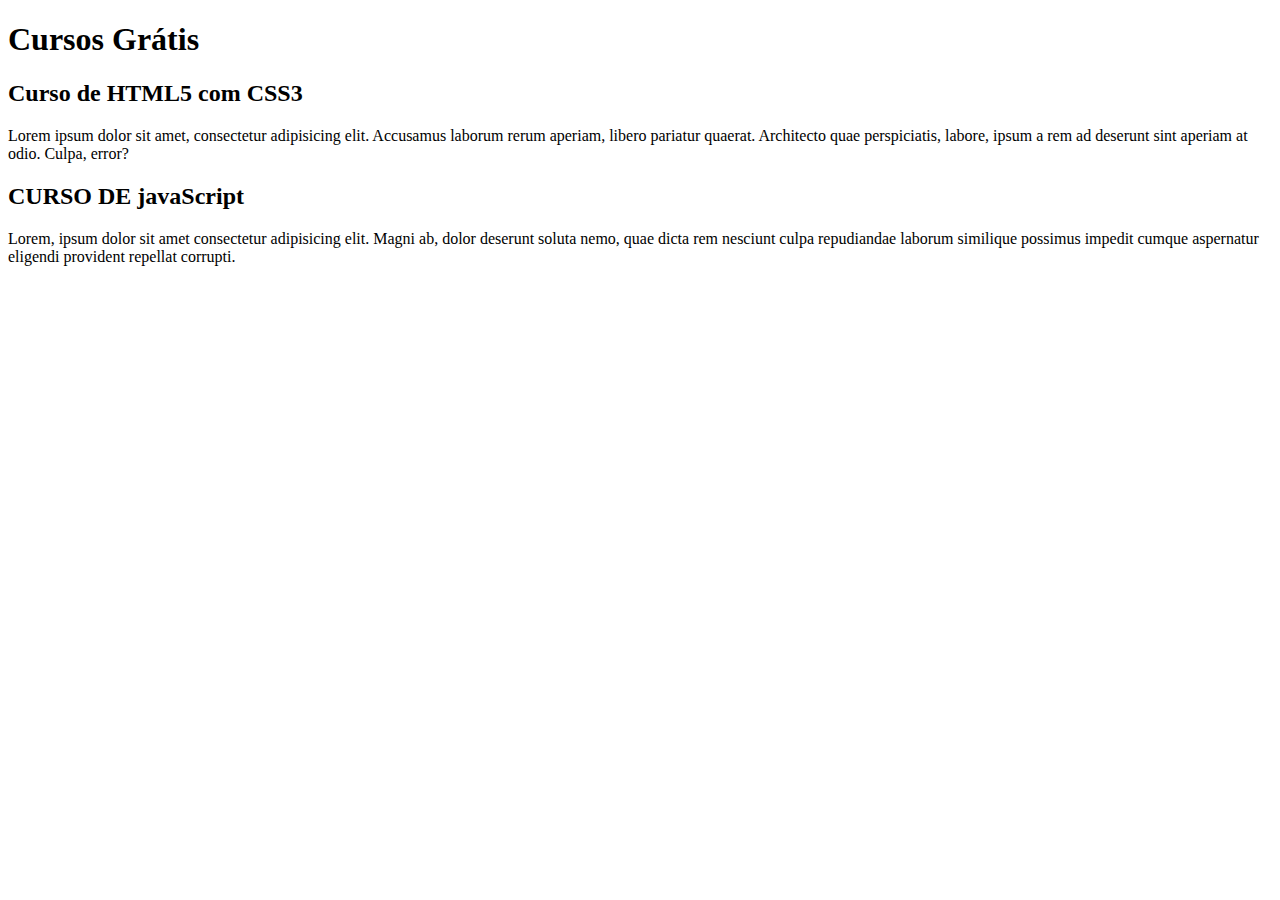
==== index.html @ 9913e0e5 "Comecei a escrever conteúdo" ====
<!DOCTYPE html>
<html lang="pt-br">
<head>
    <meta charset="UTF-8">
    <meta http-equiv="X-UA-Compatible" content="IE=edge">
    <meta name="viewport" content="width=device-width, initial-scale=1.0">
    <title>Titulo do Site</title>
</head>
<body>
    <main>
        <header>
            <h1>Cursos Grátis</h1>
        </header>
        <article>
            <h2>Curso de HTML5 com CSS3</h2>
            <p>Lorem ipsum dolor sit amet, consectetur adipisicing elit. Accusamus laborum rerum aperiam, libero pariatur quaerat. Architecto quae perspiciatis, labore, ipsum a rem ad deserunt sint aperiam at odio. Culpa, error?</p>
        </article>
        <article>
            <h2>CURSO DE javaScript</h2>
            <p>Lorem, ipsum dolor sit amet consectetur adipisicing elit. Magni ab, dolor deserunt soluta nemo, quae dicta rem nesciunt culpa repudiandae laborum similique possimus impedit cumque aspernatur eligendi provident repellat corrupti.</p>
        </article>
    </main>
</body>
</html>
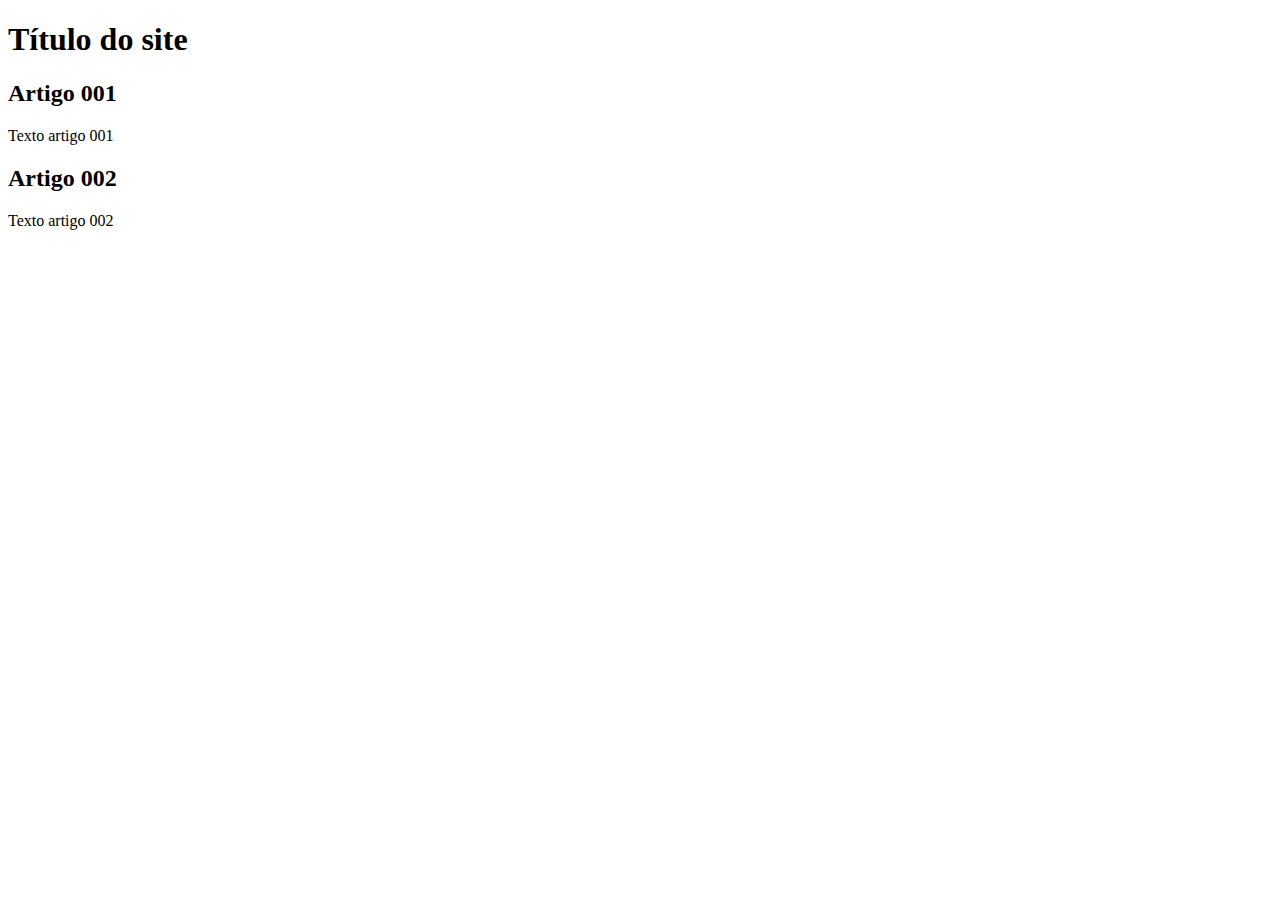
==== commit ce355687: "Atualização de página Master" ====
--- a/index.html
+++ b/index.html
@@ -9,15 +9,15 @@
 <body>
     <main>
         <header>
-            <h1>Cursos Grátis</h1>
+            <h1>Título do site</h1>
         </header>
         <article>
-            <h2>Curso de HTML5 com CSS3</h2>
-            <p>Lorem ipsum dolor sit amet, consectetur adipisicing elit. Accusamus laborum rerum aperiam, libero pariatur quaerat. Architecto quae perspiciatis, labore, ipsum a rem ad deserunt sint aperiam at odio. Culpa, error?</p>
+            <h2>Artigo 001</h2>
+            <p>Texto artigo 001</p>
         </article>
         <article>
-            <h2>CURSO DE javaScript</h2>
-            <p>Lorem, ipsum dolor sit amet consectetur adipisicing elit. Magni ab, dolor deserunt soluta nemo, quae dicta rem nesciunt culpa repudiandae laborum similique possimus impedit cumque aspernatur eligendi provident repellat corrupti.</p>
+            <h2>Artigo 002</h2>
+            <p>Texto artigo 002</p>
         </article>
     </main>
 </body>
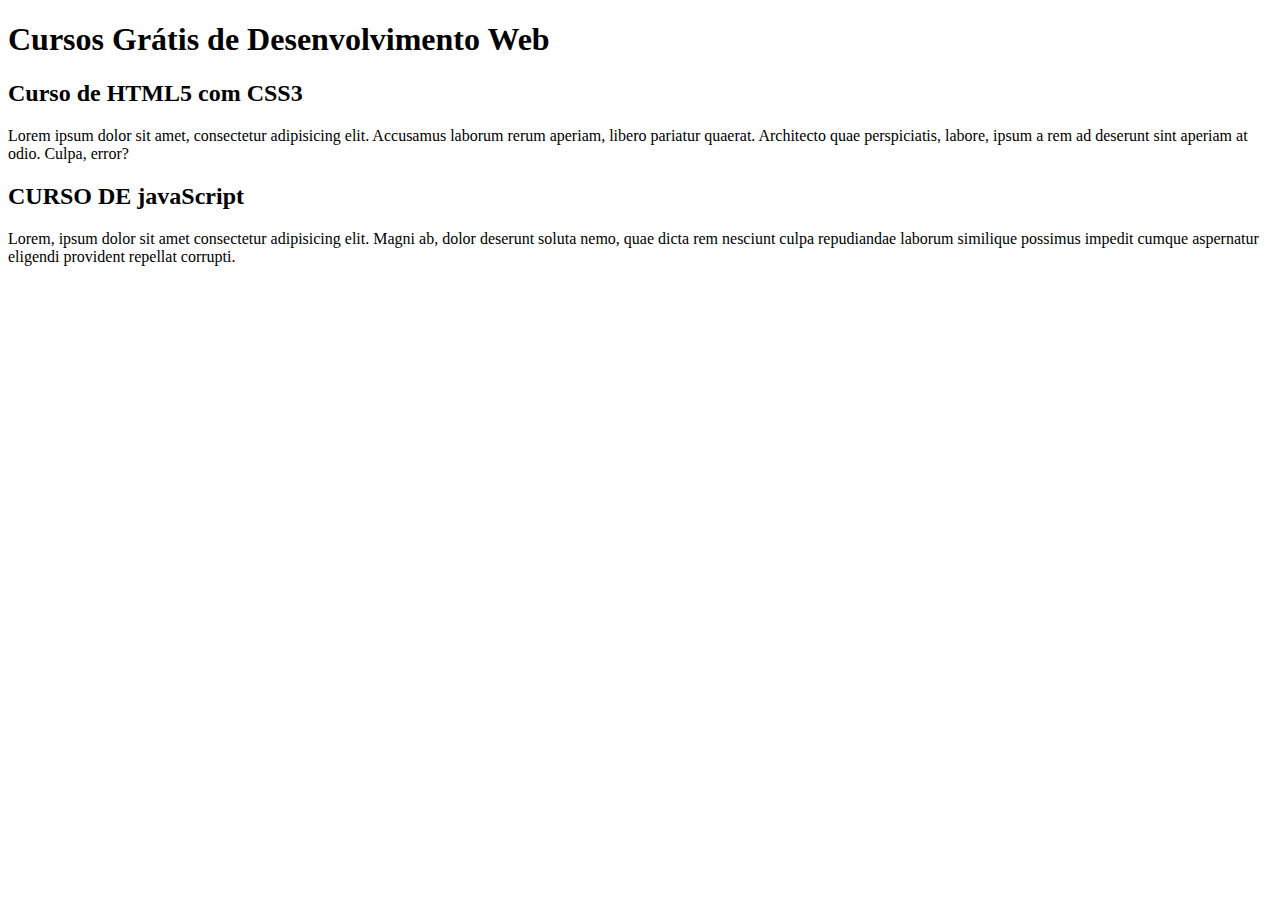
==== commit 925318ac: "Atualização de h1" ====
--- a/index.html
+++ b/index.html
@@ -9,15 +9,15 @@
 <body>
     <main>
         <header>
-            <h1>Título do site</h1>
+            <h1>Cursos Grátis de Desenvolvimento Web</h1>
         </header>
         <article>
-            <h2>Artigo 001</h2>
-            <p>Texto artigo 001</p>
+            <h2>Curso de HTML5 com CSS3</h2>
+            <p>Lorem ipsum dolor sit amet, consectetur adipisicing elit. Accusamus laborum rerum aperiam, libero pariatur quaerat. Architecto quae perspiciatis, labore, ipsum a rem ad deserunt sint aperiam at odio. Culpa, error?</p>
         </article>
         <article>
-            <h2>Artigo 002</h2>
-            <p>Texto artigo 002</p>
+            <h2>CURSO DE javaScript</h2>
+            <p>Lorem, ipsum dolor sit amet consectetur adipisicing elit. Magni ab, dolor deserunt soluta nemo, quae dicta rem nesciunt culpa repudiandae laborum similique possimus impedit cumque aspernatur eligendi provident repellat corrupti.</p>
         </article>
     </main>
 </body>
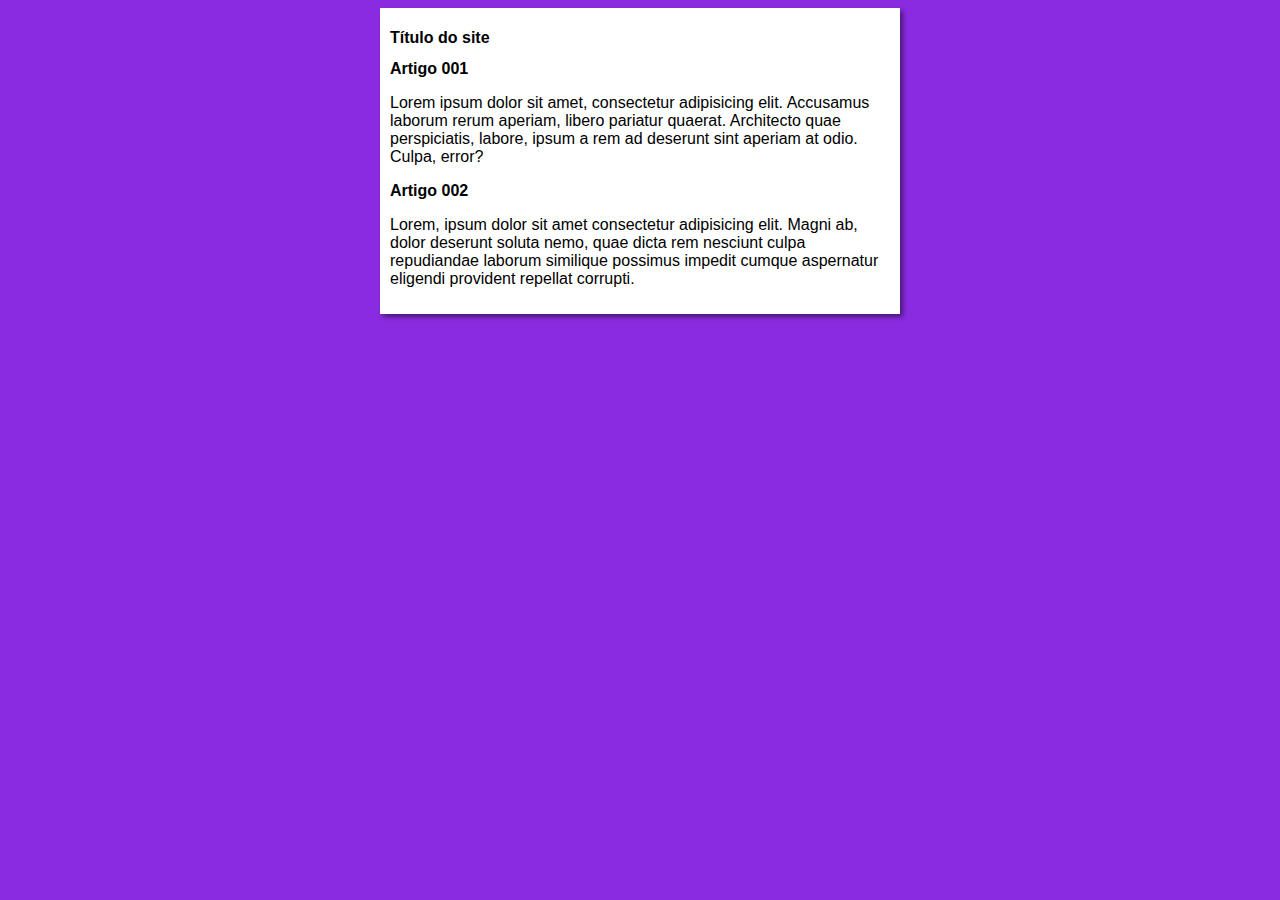
==== commit f9b508e0: "Inicio de Design" ====
--- a/index.html
+++ b/index.html
@@ -4,19 +4,20 @@
     <meta charset="UTF-8">
     <meta http-equiv="X-UA-Compatible" content="IE=edge">
     <meta name="viewport" content="width=device-width, initial-scale=1.0">
+    <link rel="stylesheet" href="style.css">
     <title>Titulo do Site</title>
 </head>
 <body>
     <main>
         <header>
-            <h1>Cursos Grátis de Desenvolvimento Web</h1>
+            <h1>Título do site</h1>
         </header>
         <article>
-            <h2>Curso de HTML5 com CSS3</h2>
+            <h2>Artigo 001</h2>
             <p>Lorem ipsum dolor sit amet, consectetur adipisicing elit. Accusamus laborum rerum aperiam, libero pariatur quaerat. Architecto quae perspiciatis, labore, ipsum a rem ad deserunt sint aperiam at odio. Culpa, error?</p>
         </article>
         <article>
-            <h2>CURSO DE javaScript</h2>
+            <h2>Artigo 002</h2>
             <p>Lorem, ipsum dolor sit amet consectetur adipisicing elit. Magni ab, dolor deserunt soluta nemo, quae dicta rem nesciunt culpa repudiandae laborum similique possimus impedit cumque aspernatur eligendi provident repellat corrupti.</p>
         </article>
     </main>
--- a/style.css
+++ b/style.css
@@ -0,0 +1,14 @@
+*{
+    font-family: Arial, Helvetica, sans-serif;
+    font-size: 16px;
+}
+body{
+    background-color: blueviolet;    
+}
+main{
+    background-color: white;
+    width: 500px;
+    margin: 0 auto;
+    padding: 10px;
+    box-shadow: 3px 3px 5px rgba(0, 0, 0, 0.473);
+}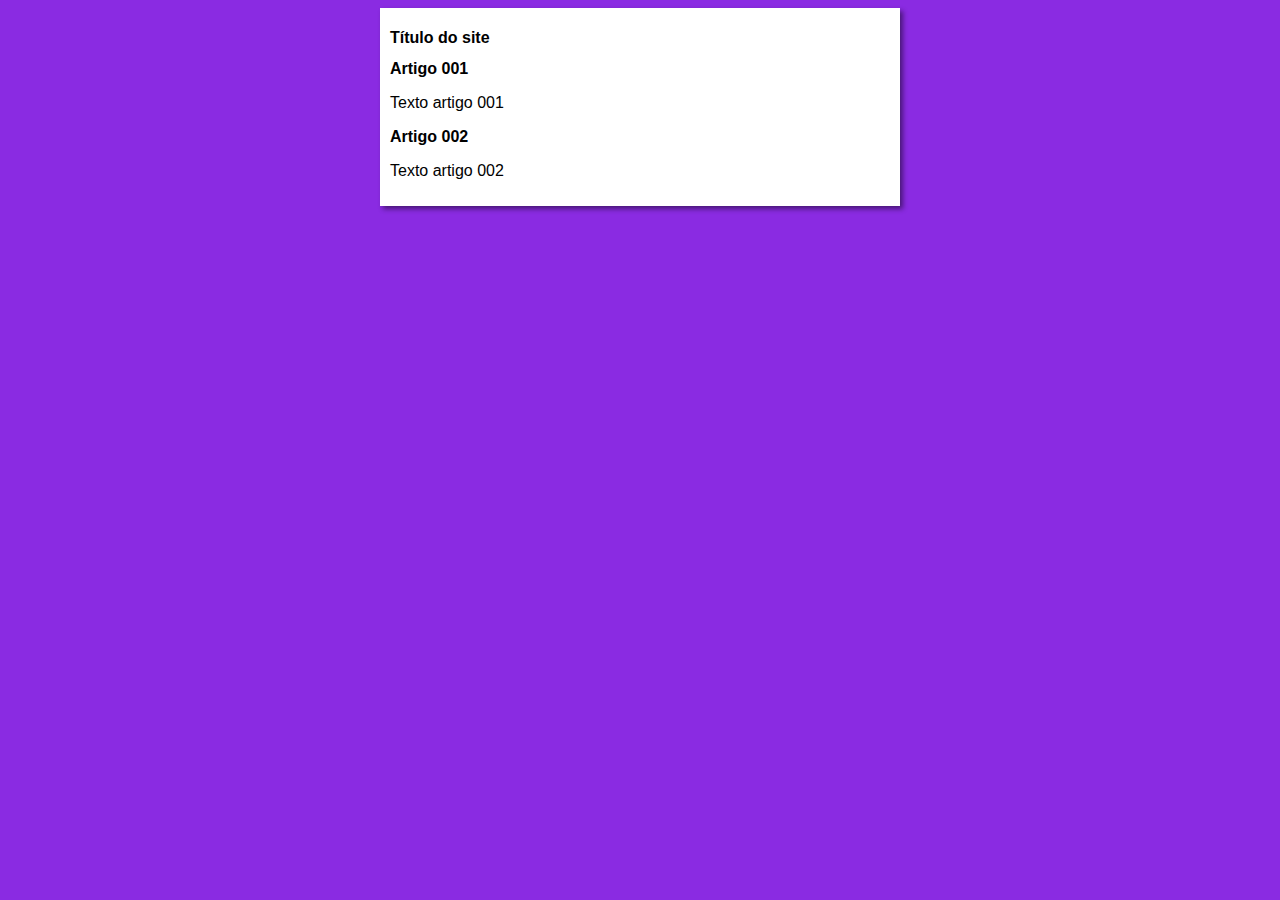
==== commit baa22d0c: "Atualização design" ====
--- a/index.html
+++ b/index.html
@@ -14,11 +14,11 @@
         </header>
         <article>
             <h2>Artigo 001</h2>
-            <p>Lorem ipsum dolor sit amet, consectetur adipisicing elit. Accusamus laborum rerum aperiam, libero pariatur quaerat. Architecto quae perspiciatis, labore, ipsum a rem ad deserunt sint aperiam at odio. Culpa, error?</p>
+            <p>Texto artigo 001</p>
         </article>
         <article>
             <h2>Artigo 002</h2>
-            <p>Lorem, ipsum dolor sit amet consectetur adipisicing elit. Magni ab, dolor deserunt soluta nemo, quae dicta rem nesciunt culpa repudiandae laborum similique possimus impedit cumque aspernatur eligendi provident repellat corrupti.</p>
+            <p>Texto artigo 002</p>
         </article>
     </main>
 </body>
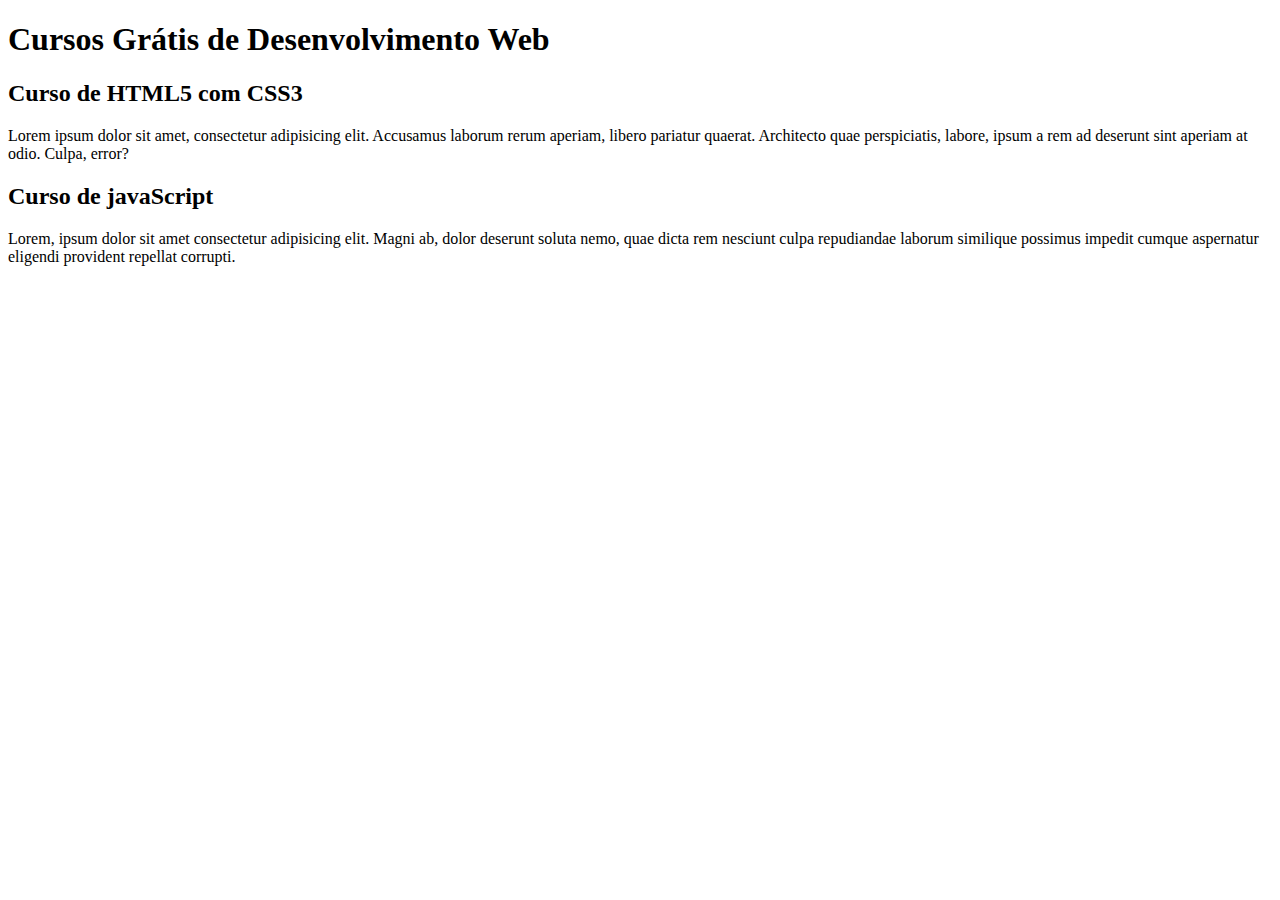
==== commit 9068e24e: "Atualização h2" ====
--- a/index.html
+++ b/index.html
@@ -4,21 +4,20 @@
     <meta charset="UTF-8">
     <meta http-equiv="X-UA-Compatible" content="IE=edge">
     <meta name="viewport" content="width=device-width, initial-scale=1.0">
-    <link rel="stylesheet" href="style.css">
     <title>Titulo do Site</title>
 </head>
 <body>
     <main>
         <header>
-            <h1>Título do site</h1>
+            <h1>Cursos Grátis de Desenvolvimento Web</h1>
         </header>
         <article>
-            <h2>Artigo 001</h2>
-            <p>Texto artigo 001</p>
+            <h2>Curso de HTML5 com CSS3</h2>
+            <p>Lorem ipsum dolor sit amet, consectetur adipisicing elit. Accusamus laborum rerum aperiam, libero pariatur quaerat. Architecto quae perspiciatis, labore, ipsum a rem ad deserunt sint aperiam at odio. Culpa, error?</p>
         </article>
         <article>
-            <h2>Artigo 002</h2>
-            <p>Texto artigo 002</p>
+            <h2>Curso de javaScript</h2>
+            <p>Lorem, ipsum dolor sit amet consectetur adipisicing elit. Magni ab, dolor deserunt soluta nemo, quae dicta rem nesciunt culpa repudiandae laborum similique possimus impedit cumque aspernatur eligendi provident repellat corrupti.</p>
         </article>
     </main>
 </body>
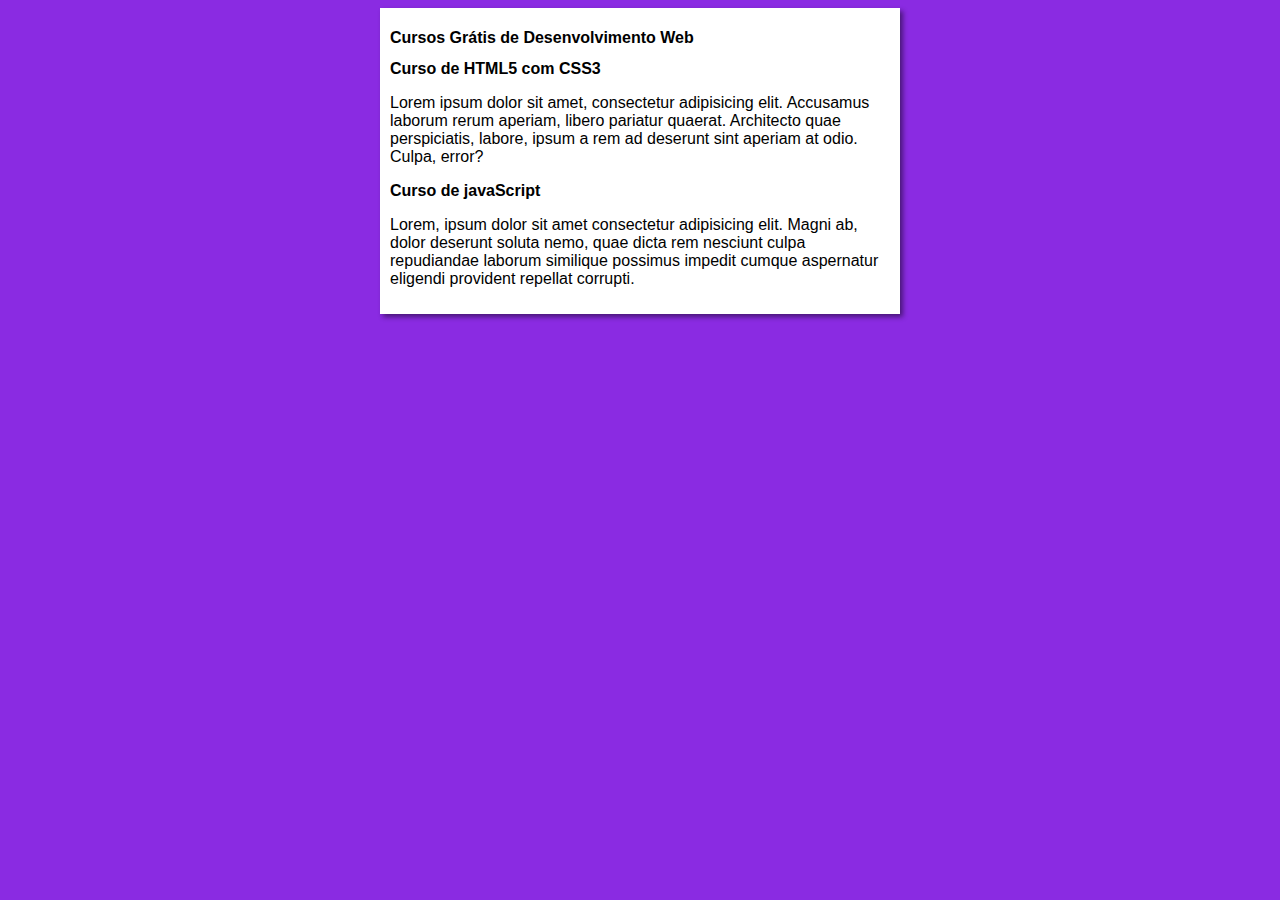
==== commit 5fe53653: "Merge branch 'design' into main" ====
--- a/index.html
+++ b/index.html
@@ -4,6 +4,7 @@
     <meta charset="UTF-8">
     <meta http-equiv="X-UA-Compatible" content="IE=edge">
     <meta name="viewport" content="width=device-width, initial-scale=1.0">
+    <link rel="stylesheet" href="style.css">
     <title>Titulo do Site</title>
 </head>
 <body>
--- a/style.css
+++ b/style.css
@@ -0,0 +1,14 @@
+*{
+    font-family: Arial, Helvetica, sans-serif;
+    font-size: 16px;
+}
+body{
+    background-color: blueviolet;    
+}
+main{
+    background-color: white;
+    width: 500px;
+    margin: 0 auto;
+    padding: 10px;
+    box-shadow: 3px 3px 5px rgba(0, 0, 0, 0.473);
+}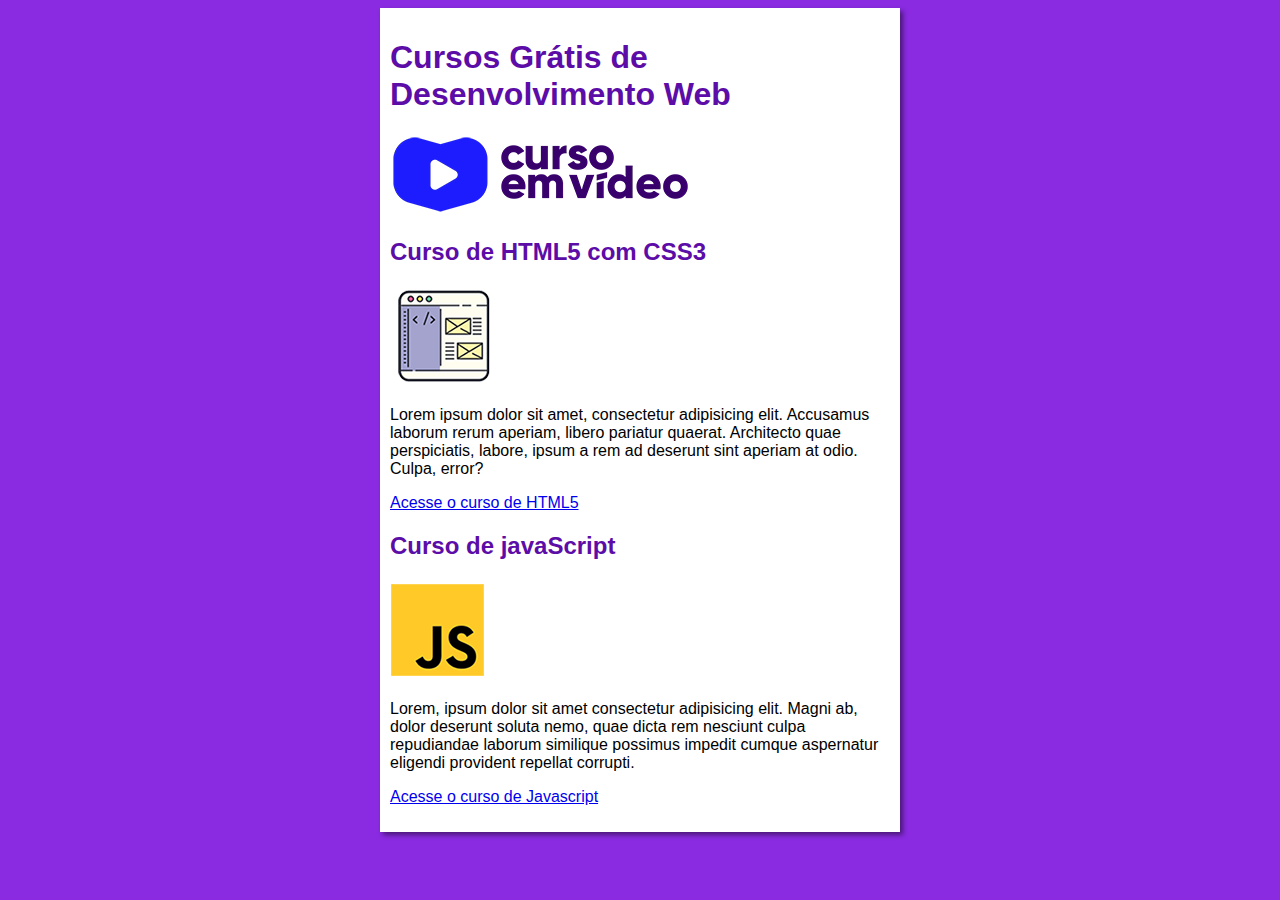
==== commit ec98099b: "Aplicando updates de  08 de julho" ====
--- a/index.html
+++ b/index.html
@@ -11,14 +11,19 @@
     <main>
         <header>
             <h1>Cursos Grátis de Desenvolvimento Web</h1>
+            <img src="imagens/curso-em-video-cor.png" alt="Curso em video">
         </header>
         <article>
             <h2>Curso de HTML5 com CSS3</h2>
+            <img class="lado" src="imagens/curso-html-css.png" alt="Curso de HTML5">
             <p>Lorem ipsum dolor sit amet, consectetur adipisicing elit. Accusamus laborum rerum aperiam, libero pariatur quaerat. Architecto quae perspiciatis, labore, ipsum a rem ad deserunt sint aperiam at odio. Culpa, error?</p>
+            <p><a href="curso-html.html">Acesse o curso de HTML5</a></p>
         </article>
         <article>
             <h2>Curso de javaScript</h2>
+            <img class="lado" src="imagens/curso-javascript.png" alt="Curso de Javascript">
             <p>Lorem, ipsum dolor sit amet consectetur adipisicing elit. Magni ab, dolor deserunt soluta nemo, quae dicta rem nesciunt culpa repudiandae laborum similique possimus impedit cumque aspernatur eligendi provident repellat corrupti.</p>
+            <p><a href="curso-js.html">Acesse o curso de Javascript</a></p>
         </article>
     </main>
 </body>
--- a/style.css
+++ b/style.css
@@ -4,6 +4,14 @@
 }
 body{
     background-color: blueviolet;    
+}
+h1{
+    font-size: 2em;
+    color: rgb(92, 12, 167);
+}
+h2{
+    font-size: 1.5em;
+    color: rgb(92, 12, 167);
 }
 main{
     background-color: white;
